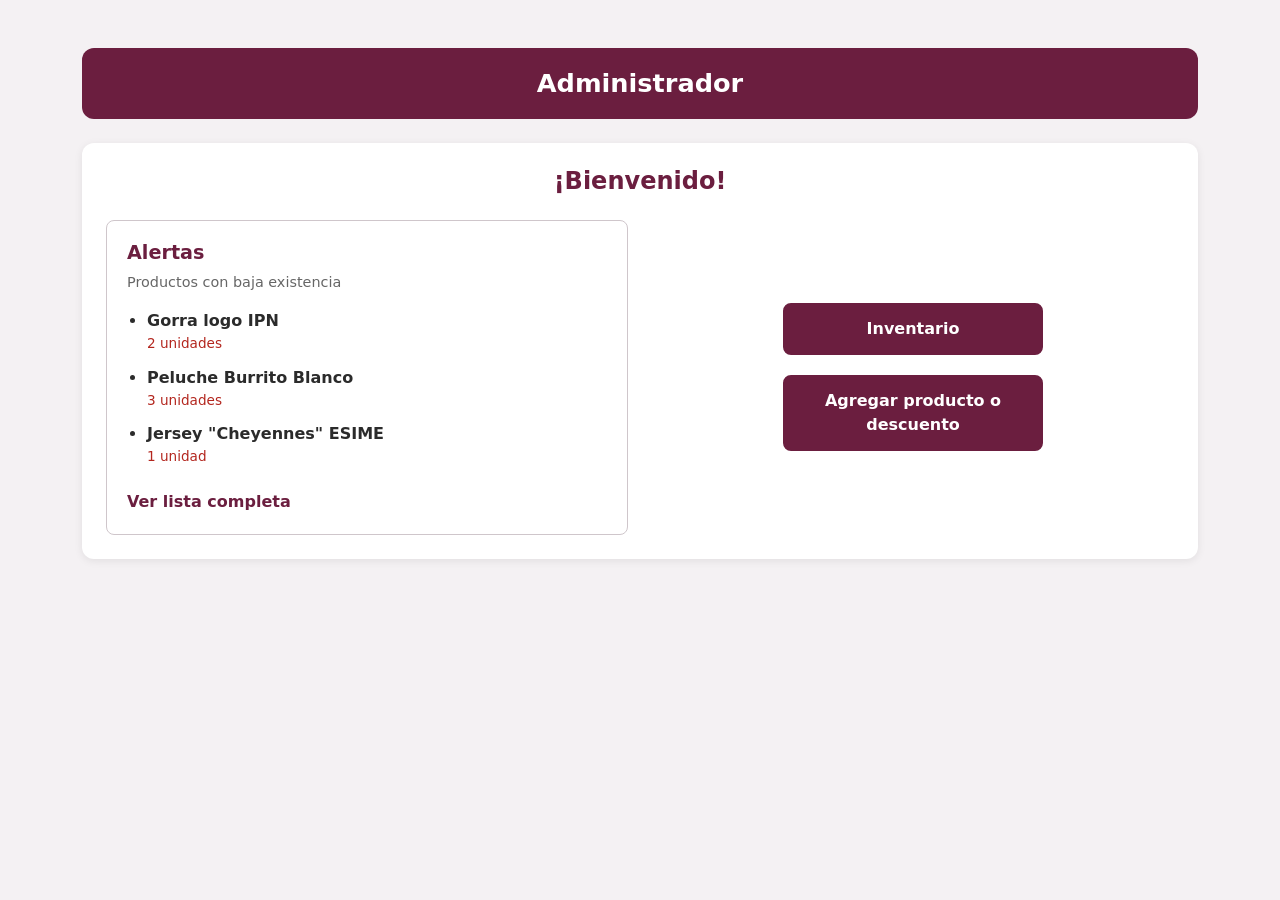
==== Entregable/Administrador/administrador.html @ 3b0797bb "pagina administrador.html v1" ====
<!DOCTYPE html>
<html lang="es">
<head>
    <meta charset="UTF-8">
    <meta name="viewport" content="width=device-width, initial-scale=1.0">
    <title>Administrador | Control de Inventario</title>
    <!-- bootstrap y css-->
    <link href="https://cdn.jsdelivr.net/npm/bootstrap@5.3.3/dist/css/bootstrap.min.css"
          rel="stylesheet">
    <link rel="stylesheet" href="admin.css">
</head>

<body>
    <div class="container py-5">
        <h1 class="titulo-admin text-center mb-4">Administrador</h1>
        <!--Panel -->
        <main class="panel-admin">
            <h2 class="bienvenida text-center">¡Bienvenido!</h2>

            <div class="row g-4 align-items-stretch">
                <div class="col-12 col-md-6">
                    <section class="seccion-alertas">
                        <h3>Alertas</h3>
                        <p class="descripcion">Productos con baja existencia</p>

                        <ul class="lista-alertas">
                            <li>
                                <span class="producto">Gorra logo IPN</span>
                                <span class="cantidad">2 unidades</span>
                            </li>

                            <li>
                                <span class="producto">Peluche Burrito Blanco</span>
                                <span class="cantidad">3 unidades</span>
                            </li>

                            <li>
                                <span class="producto">Jersey "Cheyennes" ESIME</span>
                                <span class="cantidad">1 unidad</span>
                            </li>
                        </ul>
                        <a href="inventario.html#bajas"class="ver-lista">Ver lista completa</a>
                    </section>
                </div>

                <div class="col-12 col-md-6">
                    <section class="opciones-admin">
                        <a href="inventario.html"class="btn-opcion">
                            <span>Inventario</span>
                        </a>

                        <a href="../Formularios/formularios.html"class="btn-opcion">
                            <span>Agregar producto o descuento</span>
                        </a>

                    </section>
                </div>
            </div>
        </main>
    </div>
    <script src="https://cdn.jsdelivr.net/npm/bootstrap@5.3.3/dist/js/bootstrap.bundle.min.js">
    </script>
</body>
</html>
---- Entregable/Administrador/admin.css ----
:root {
  --guinda: #6b1e3f;
  --guinda-osc: #511530;
  --fondo: #f4f1f3;
  --texto: #2b2b2b;
  --borde: #cfc6cb;
  --error: #b3261e;
  --ok: #1e7a46;
}

* { box-sizing: border-box; }

body {
  margin: 0;
  padding: 0;
  font-family: system-ui, -apple-system, "Segoe UI", Roboto, sans-serif;
  background: var(--fondo);
  color: var(--texto);
  line-height: 1.5;
}


.titulo-admin {
  background: var(--guinda);
  color: #fff;
  font-size: 1.6rem;
  font-weight: bold;
  padding: 1.25rem 1rem;
  border-radius: 12px;
}


.panel-admin {
  background: #fff;
  border-radius: 12px;
  padding: 1.5rem;
  min-height: 350px;
  box-shadow: 0 2px 8px rgba(0, 0, 0, .08);
}

.bienvenida {
  color: var(--guinda);
  font-size: 1.5rem;
  font-weight: bold;
  margin-bottom: 1.5rem;
}


.seccion-alertas {
  border: 1.5px solid var(--borde);
  border-radius: 8px;
  padding: 1.25rem;
  height: 100%;
  background: #fff;
}

.seccion-alertas h3 {
  color: var(--guinda);
  font-size: 1.2rem;
  font-weight: bold;
}

.descripcion {
  color: #666;
  font-size: .9rem;
  margin-bottom: 1rem;
}

.lista-alertas { padding-left: 1.25rem; }

.lista-alertas li {
  margin-bottom: .75rem;
  color: var(--texto);
}

.producto { font-weight: 600; }

.cantidad {
  display: block;
  color: var(--error);
  font-size: .85rem;
}

.ver-lista {
  display: inline-block;
  margin-top: .5rem;
  color: var(--guinda);
  font-weight: 600;
  text-decoration: none;
}
.ver-lista:hover { text-decoration: underline; }


.opciones-admin {
  display: flex;
  flex-direction: column;
  justify-content: center;
  align-items: center;
  gap: 1.25rem;
  height: 100%;
}

.btn-opcion {
  display: block;
  width: 85%;
  max-width: 260px;
  padding: .75rem 1.2rem;
  text-align: center;
  text-decoration: none;
  font-size: 1rem;
  font-weight: 600;
  color: #fff;
  background: var(--guinda);
  border: 2px solid var(--guinda);
  border-radius: 8px;
}

.btn-opcion:hover {
  background: var(--guinda-osc);
  border-color: var(--guinda-osc);
  color: #fff;
}

.btn-opcion:focus-visible {
  outline: 3px solid rgba(107, 30, 63, .25);
}


@media (max-width: 767px) {
  .container { padding-top: 25px !important; }

  .titulo-admin { font-size: 1.4rem; }

  .panel-admin { padding: 1rem; }

  .bienvenida {
    font-size: 1.35rem;
    margin-bottom: 1.25rem;
  }

  .seccion-alertas { padding: 1rem; }

  .opciones-admin {
    margin-top: .6rem;
    gap: 1rem;
  }

  .btn-opcion { width: 100%; max-width: none; }
}
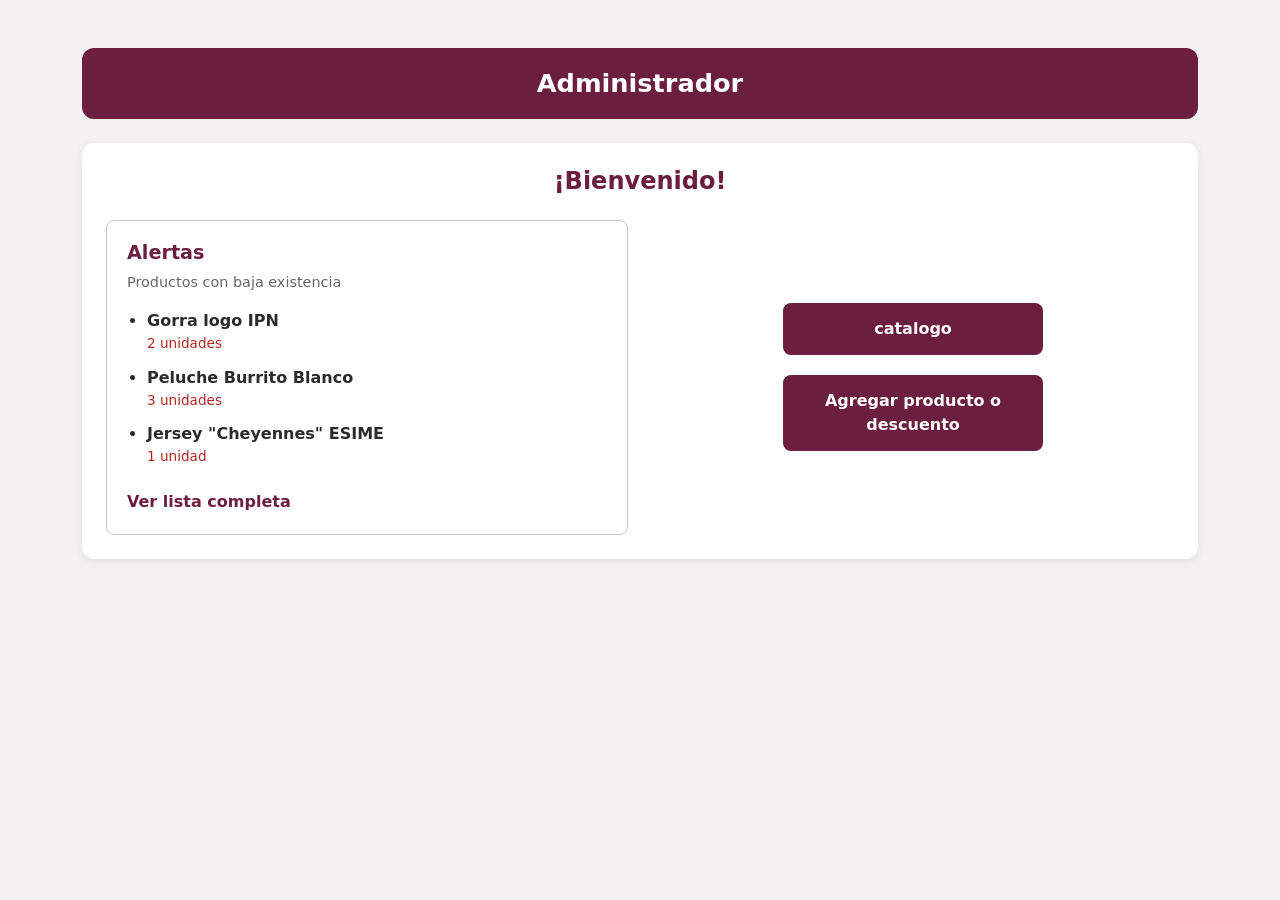
==== commit c020d51f: "integracion de catalogo v01" ====
--- a/Entregable/Administrador/administrador.html
+++ b/Entregable/Administrador/administrador.html
@@ -46,8 +46,8 @@
 
                 <div class="col-12 col-md-6">
                     <section class="opciones-admin">
-                        <a href="inventario.html"class="btn-opcion">
-                            <span>Inventario</span>
+                        <a href="../catalogo/catalogo.html"class="btn-opcion">
+                            <span>catalogo</span>
                         </a>
 
                         <a href="../Formularios/formularios.html"class="btn-opcion">
